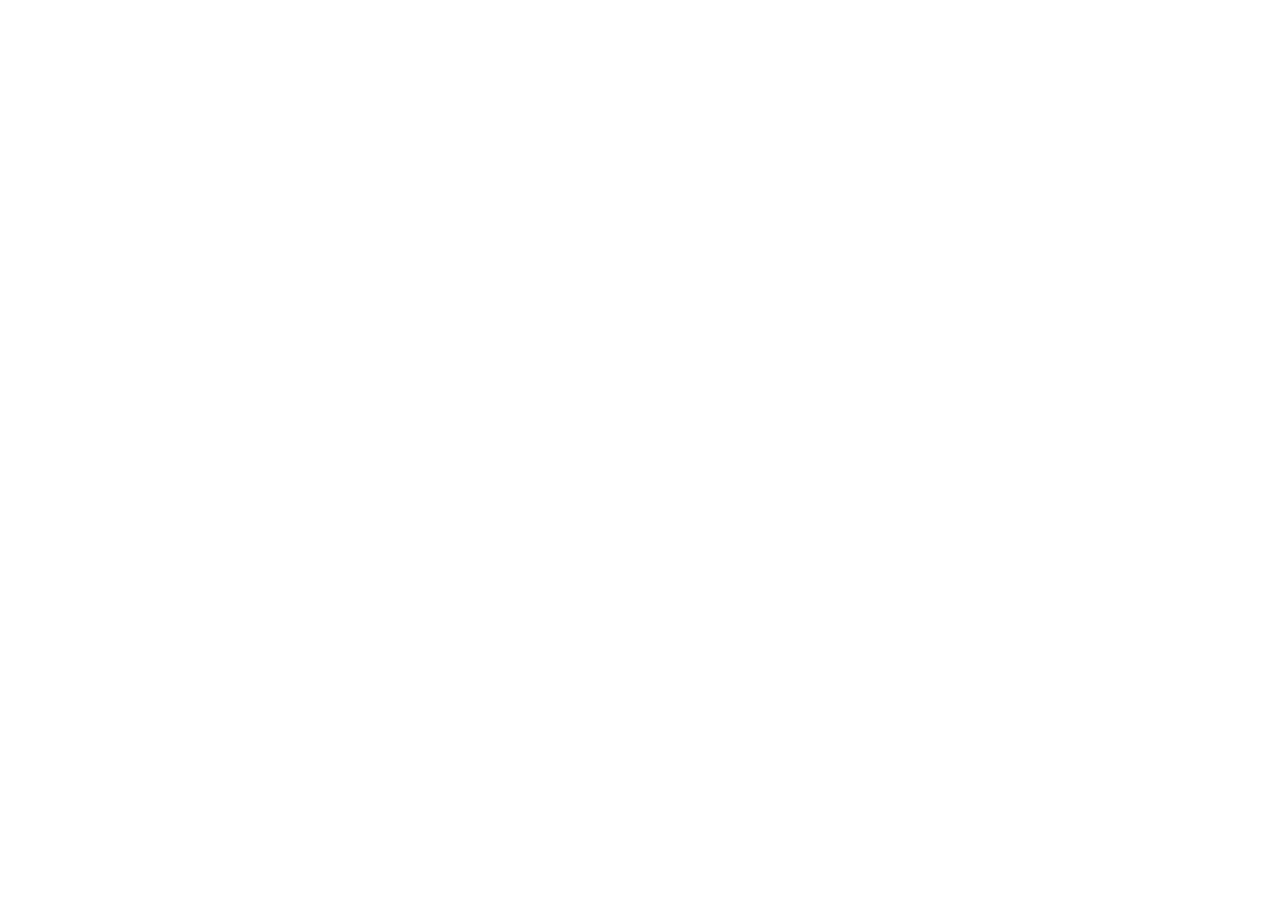
==== index.html @ 9cb5662c "init: create initial files; add folders" ====
<!DOCTYPE html>
<html lang="en">
<head>
    <meta charset="UTF-8">
    <meta name="viewport" content="width=device-width, initial-scale=1.0">
    <meta http-equiv="X-UA-Compatible" content="ie=edge">
    <link rel="stylesheet" href="https://cdnjs.cloudflare.com/ajax/libs/font-awesome/4.7.0/css/font-awesome.min.css">
    <link rel="stylesheet" href="./style.css">
    <title>Portfolio</title>
</head>
<body>
    <header class="heading">
        <div class="heading--owner"><img src="" alt=""></div>
        <div class="heading--details"><h1></h1></div>
        <div class="contacts">

        </div>
    </header>
    <main></main>
    <footer></footer>
</body>
</html>
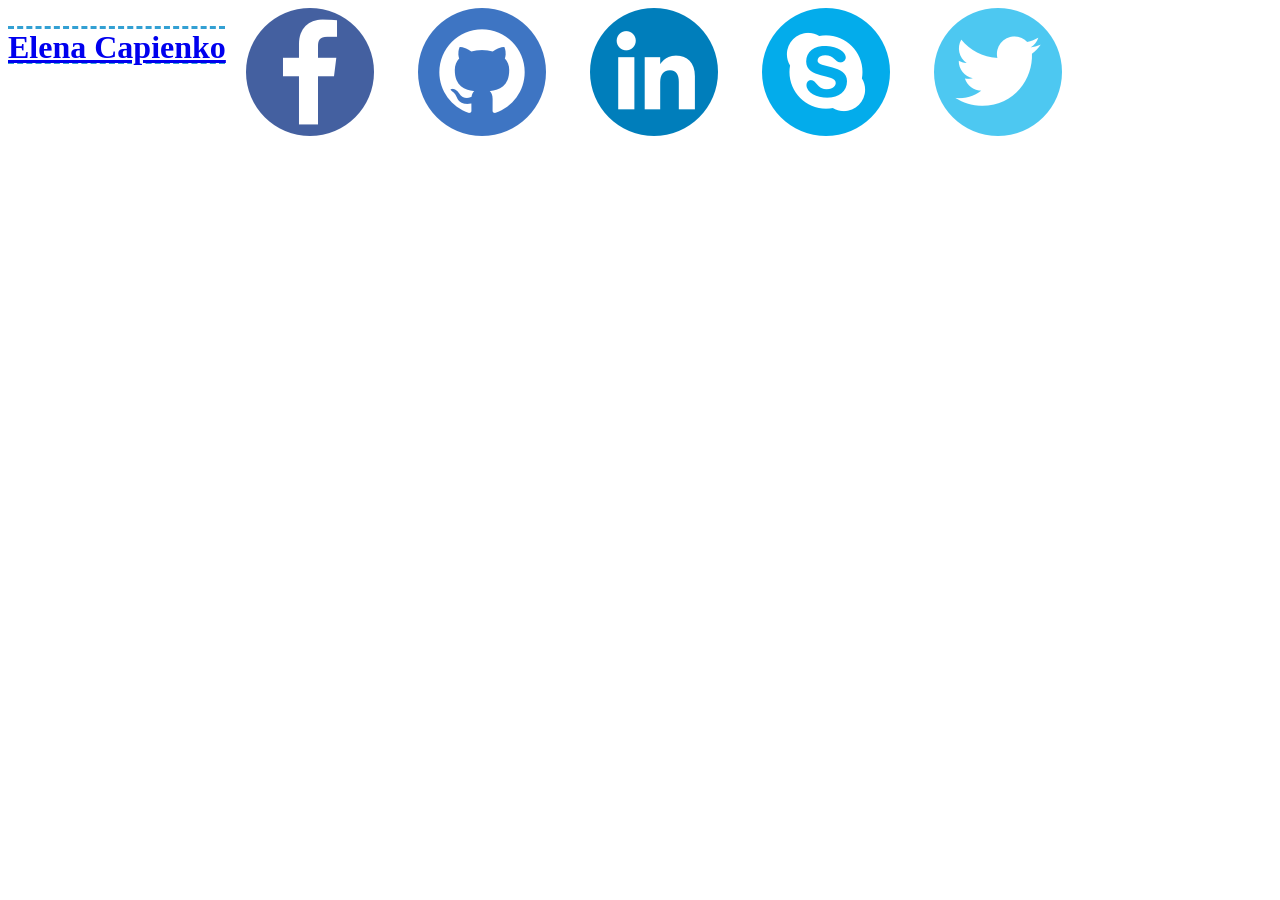
==== commit b40e379b: "feat: add icons; let structure begins" ====
--- a/index.html
+++ b/index.html
@@ -11,9 +11,13 @@
 <body>
     <header class="heading">
         <div class="heading--owner"><img src="" alt=""></div>
-        <div class="heading--details"><h1></h1></div>
-        <div class="contacts">
-
+        <div class="heading--details"><a href="#"><h1>Elena Capienko</h1></a></div>
+        <div class="heading--contacts">
+            <a href="https://www.facebook.com/alenkacosmic" class="heading--contacts--social"><img src="./assets/images/iconfinder_Facebook_4550856.png" alt="Facebook-Mark"></a>
+            <a href="https://github.com/Alenkacosmic" class="heading--contacts--social"><img src="./assets/images/iconfinder_GitHub_4555889.png" alt="GitHub-Mark"></a>
+            <a href="https://www.linkedin.com/in/elenacapienko/" class="heading--contacts--social"><img src="./assets/images/iconfinder_Linkedin_4550875.png" alt="LinkedIn-Mark"></a>
+            <a href="skype:elena.capienko?add" class="heading--contacts--social"><img src="./assets/images/iconfinder_Skype_4550871.png" alt="Skype-Mark"></a>
+            <a href="https://twitter.com/alenkacosmic" class="heading--contacts--social"><img src="./assets/images/iconfinder_Twitter_4555883.png" alt="Twitter-Mark"></a>
         </div>
     </header>
     <main></main>
--- a/style.css
+++ b/style.css
@@ -0,0 +1,25 @@
+.heading {
+  display: flex;
+  flex-wrap: wrap;
+}
+.heading--owner {
+  display: block;
+}
+.heading--details {
+  display: block;
+  text-decoration: dashed underline overline;
+  color: #33a0d3;
+}
+.heading--contacts--social {
+  padding: 20px;
+  font-size: 30px;
+  width: 30px;
+  text-align: center;
+  text-decoration: none;
+  border-radius: 50%;
+}
+.heading--contacts--social:hover {
+  opacity: 0.7;
+}
+
+/*# sourceMappingURL=style.css.map */
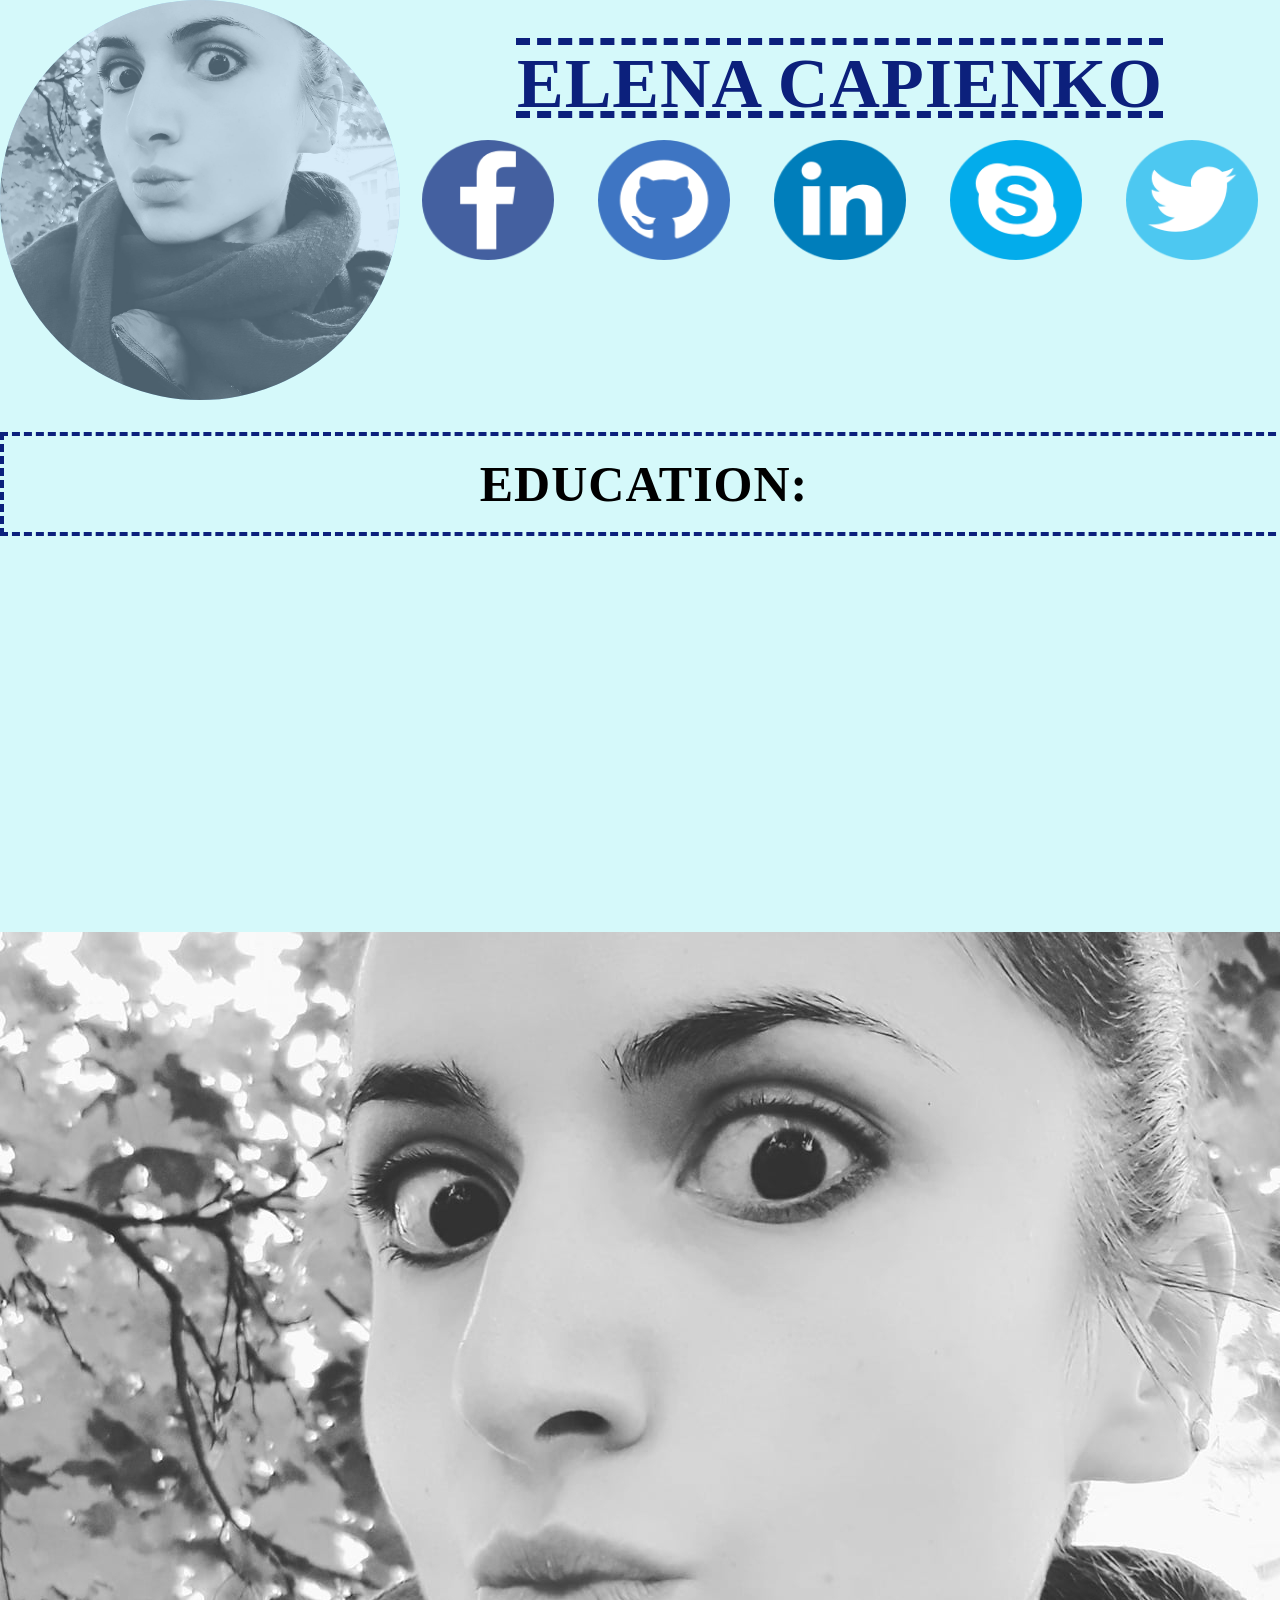
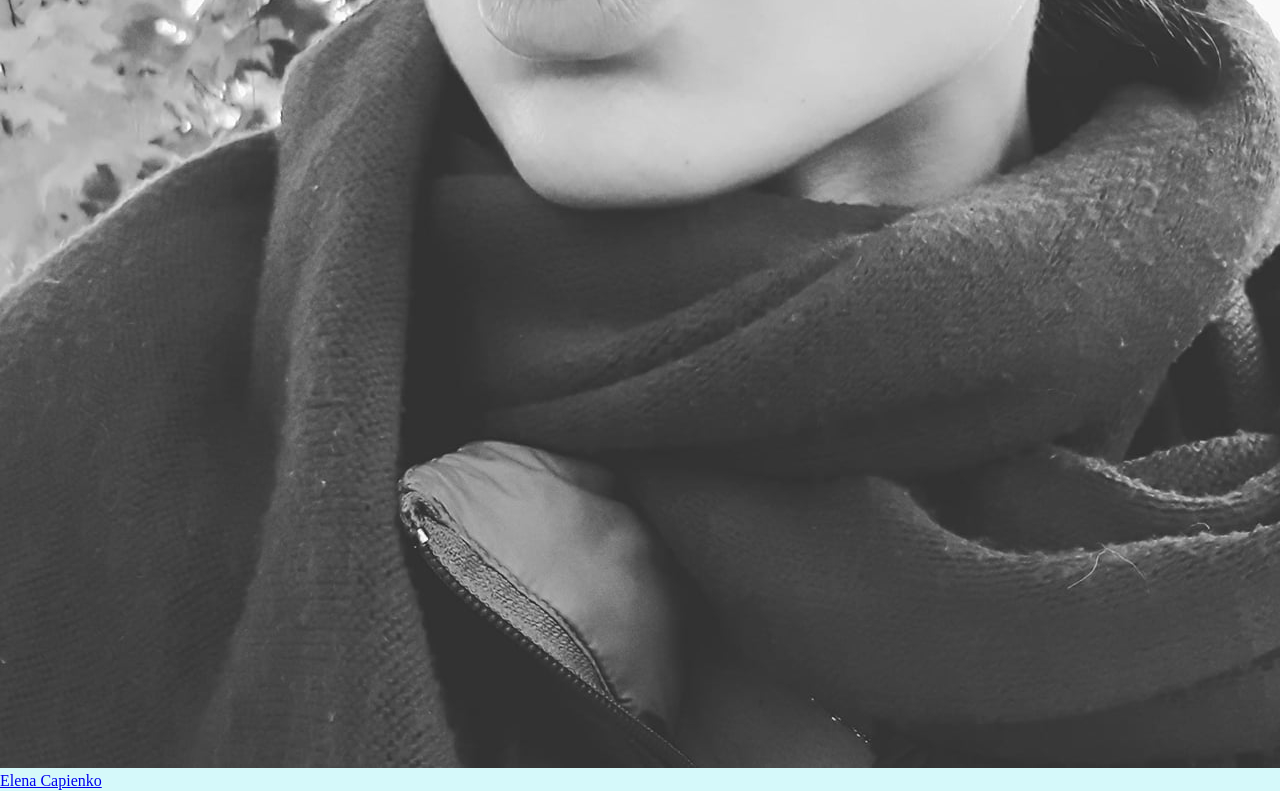
==== commit 8e2309ad: "feat: add education section; change colors; add some media" ====
--- a/index.html
+++ b/index.html
@@ -4,23 +4,80 @@
     <meta charset="UTF-8">
     <meta name="viewport" content="width=device-width, initial-scale=1.0">
     <meta http-equiv="X-UA-Compatible" content="ie=edge">
-    <link rel="stylesheet" href="https://cdnjs.cloudflare.com/ajax/libs/font-awesome/4.7.0/css/font-awesome.min.css">
+    <link rel="stylesheet" href="./assets/normalize.css"> 
     <link rel="stylesheet" href="./style.css">
     <title>Portfolio</title>
 </head>
-<body>
-    <header class="heading">
-        <div class="heading--owner"><img src="" alt=""></div>
-        <div class="heading--details"><a href="#"><h1>Elena Capienko</h1></a></div>
-        <div class="heading--contacts">
-            <a href="https://www.facebook.com/alenkacosmic" class="heading--contacts--social"><img src="./assets/images/iconfinder_Facebook_4550856.png" alt="Facebook-Mark"></a>
-            <a href="https://github.com/Alenkacosmic" class="heading--contacts--social"><img src="./assets/images/iconfinder_GitHub_4555889.png" alt="GitHub-Mark"></a>
-            <a href="https://www.linkedin.com/in/elenacapienko/" class="heading--contacts--social"><img src="./assets/images/iconfinder_Linkedin_4550875.png" alt="LinkedIn-Mark"></a>
-            <a href="skype:elena.capienko?add" class="heading--contacts--social"><img src="./assets/images/iconfinder_Skype_4550871.png" alt="Skype-Mark"></a>
-            <a href="https://twitter.com/alenkacosmic" class="heading--contacts--social"><img src="./assets/images/iconfinder_Twitter_4555883.png" alt="Twitter-Mark"></a>
+<body class="wrapper">
+    <header class="heading" id="begin">
+        <div class="heading--owner"><img class="heading--owner--face" src="./assets/images/owner.jpg" alt="owner-squirrel"></div>
+        <div class="heading--aside">
+        <div class="heading--aside--details"><h1>Elena Capienko</h1></div>
+            <div class="heading--aside--contacts">
+                <a href="https://www.facebook.com/alenkacosmic" class="heading--aside--contacts--social" target="_blank">
+                    <img class="heading--aside--contacts--social--desk" src="./assets/images/iconfinder_Facebook_4550856.png" alt="Facebook-Mark">
+                    <img class="heading--aside--contacts--social--mob" src="./assets/images/mobile_Facebook_4550856.png" alt="Facebook-Mark">
+                </a>
+                <a href="https://github.com/Alenkacosmic" class="heading--aside--contacts--social" target="_blank">
+                    <img class="heading--aside--contacts--social--desk" src="./assets/images/iconfinder_GitHub_4555889.png" alt="GitHub-Mark">
+                    <img class="heading--aside--contacts--social--mob" src="./assets/images/mobile_GitHub_4555889.png" alt="GitHub-Mark">
+                </a>
+                <a href="https://www.linkedin.com/in/elenacapienko/" class="heading--aside--contacts--social" target="_blank">
+                    <img class="heading--aside--contacts--social--desk" src="./assets/images/iconfinder_Linkedin_4550875.png" alt="LinkedIn-Mark">
+                    <img class="heading--aside--contacts--social--mob" src="./assets/images/mobile_Linkedin_4550875.png" alt="LinkedIn-Mark">
+                </a>
+                <a href="skype:elena.capienko?add" class="heading--aside--contacts--social" target="_blank">
+                    <img class="heading--aside--contacts--social--desk" src="./assets/images/iconfinder_Skype_4550871.png" alt="Skype-Mark">
+                    <img class="heading--aside--contacts--social--mob" src="./assets/images/mobile_Skype_4550871.png" alt="Skype-Mark">
+                </a>
+                <a href="https://twitter.com/alenkacosmic" class="heading--aside--contacts--social" target="_blank">
+                    <img class="heading--aside--contacts--social--desk" src="./assets/images/iconfinder_Twitter_4555883.png" alt="Twitter-Mark">
+                    <img class="heading--aside--contacts--social--mob" src="./assets/images/mobile_Twitter_4555883.png" alt="Twitter-Mark">
+                </a>
+            </div>
         </div>
     </header>
-    <main></main>
-    <footer></footer>
+    <main class="paradise">
+        <div class="paradise--student" id="student">
+            <div class="paradise--student--header" id="student--header">
+                <h3 class="h3">Education:</h3>
+                <i class="fas fa-sort-down paradise--student--header-img"  id="education--header-img"></i>
+            </div>
+            <div class="paradise--student--body" id="student--body">
+                <div class="paradise--student--list" id="student--list">
+                    <div class="paradise--student--info">
+                        <p class="paradise--student--place">Belarusian State University, Faculty of International Relations; Specialization: Customs Affairs</p>
+                        <p class="paradise--student--year"> 2005-2010</p>
+                    </div>
+                    <div class="paradise--student--info">
+                        <p class="paradise--student--place">Belarusian State University, Faculty of International Relations; Specialization: World Economy</p>
+                        <p class="paradise--student--year"> 2010-2011</p>
+                    </div>
+                    <div class="paradise--student--info">
+                        <p class="paradise--student--place">IT-Academy; Specialization: Business Analysis in IT</p>
+                        <p class="paradise--student--year">2018</p>
+                    </div>
+                    <div class="paradise--student--info">
+                        <p class="paradise--student--place">Codecademy</p>
+                        <p class="paradise--student--year">2019</p>
+                    </div>
+                    <div class="paradise--student--info">
+                        <p class="paradise--student--place">RSSchool</p>
+                        <p class="paradise--student--year">2019</p>
+                    </div>
+                </div>
+            </div>
+        </div>
+        <div class="paradise--learner">
+
+        </div>
+    </main>
+    <footer class="footing_questions">
+        <div class="footing_questions--check">
+            <img class="footing_questions--check--look" src="./assets/images/owner.jpg" alt="mini-owner">
+            <a class="footing_questions--check--out" href="#begin">Elena Capienko</a>
+        </div>
+    </footer>
+    <script src="./index.js"></script>
 </body>
 </html>
--- a/style.css
+++ b/style.css
@@ -1,25 +1,253 @@
+@keyframes slide {
+  0% {
+    transform: translateX(-100%);
+  }
+  100% {
+    transform: translateX(100%);
+  }
+}
+.wrapper {
+  display: block;
+  max-width: 1280px;
+  margin: 0 auto;
+  height: 100%;
+  justify-content: center;
+  background: #d5f9fa;
+  z-index: 0;
+}
+
+.wrapper:after {
+  content: "";
+  top: 0;
+  transform: translateX(100%);
+  width: 100%;
+  height: 100%;
+  position: absolute;
+  z-index: 1;
+  animation: slide 15s infinite;
+  background: -webkit-gradient(linear, left top, right top, color-stop(0%, rgba(255, 255, 255, 0)), color-stop(50%, rgba(255, 255, 255, 0.8)), color-stop(99%, rgba(128, 186, 232, 0)), color-stop(100%, rgba(125, 185, 232, 0)));
+  background: -ms-linear-gradient(left, rgba(255, 255, 255, 0) 0%, rgba(255, 255, 255, 0.8) 50%, rgba(128, 186, 232, 0) 99%, rgba(125, 185, 232, 0) 100%);
+}
+
 .heading {
   display: flex;
-  flex-wrap: wrap;
+  width: 100%;
+  height: 400px;
+}
+@media screen and (max-width: 1000px) {
+  .heading {
+    height: 300px;
+  }
+}
+@media screen and (max-width: 768px) {
+  .heading {
+    height: 150px;
+  }
 }
 .heading--owner {
   display: block;
-}
-.heading--details {
-  display: block;
+  position: relative;
+  width: 31.25%;
+  height: 100%;
+  overflow: hidden;
+  border-radius: 50%;
+  border-color: transparent;
+  background-color: #8bccf8;
+}
+.heading--owner--face {
+  position: relative;
+  height: 100%;
+  width: 100%;
+  opacity: 0.7;
+}
+@media screen and (max-width: 1000px) {
+  .heading--owner {
+    display: none;
+  }
+}
+.heading--aside {
+  display: block;
+  height: 100%;
+  width: 68.75%;
+}
+@media screen and (max-width: 1000px) {
+  .heading--aside {
+    width: 100%;
+  }
+}
+.heading--aside--details {
+  display: block;
+  width: 100%;
+  height: 140px;
+  margin: 0;
   text-decoration: dashed underline overline;
-  color: #33a0d3;
-}
-.heading--contacts--social {
-  padding: 20px;
-  font-size: 30px;
-  width: 30px;
-  text-align: center;
-  text-decoration: none;
-  border-radius: 50%;
-}
-.heading--contacts--social:hover {
+  color: #0c207c;
+  align-items: center;
+}
+@media screen and (max-width: 768px) {
+  .heading--aside--details {
+    height: 70px;
+  }
+}
+.heading--aside--details h1 {
+  font-size: 70px;
+  text-align: center;
+  margin: auto;
+  padding-top: 5%;
+  font-family: "open sans" sans-serif;
+  letter-spacing: 1px;
+  font-weight: bold;
+  text-transform: uppercase;
+}
+@media screen and (max-width: 768px) {
+  .heading--aside--details h1 {
+    font-size: 40px;
+  }
+}
+.heading--aside--contacts {
+  display: flex;
+  width: 100%;
+  height: 240px;
+  flex-wrap: nowrap;
+  justify-content: space-around;
+  align-items: center;
+}
+@media screen and (max-width: 1000px) {
+  .heading--aside--contacts {
+    height: 180px;
+  }
+}
+.heading--aside--contacts--social {
+  display: block;
+  width: 25%;
+  height: 100%;
+  padding: 0;
+}
+.heading--aside--contacts--social--desk {
+  display: block;
+  height: 50%;
+  width: 75%;
+  margin: auto;
+}
+@media screen and (max-width: 1000px) {
+  .heading--aside--contacts--social--desk {
+    height: 50%;
+    width: 50%;
+  }
+}
+@media screen and (max-width: 768px) {
+  .heading--aside--contacts--social--desk {
+    display: none;
+  }
+}
+.heading--aside--contacts--social--mob {
+  display: none;
+}
+@media screen and (max-width: 768px) {
+  .heading--aside--contacts--social--mob {
+    display: block;
+  }
+}
+.heading--aside--contacts a:hover {
   opacity: 0.7;
 }
 
+.paradise {
+  display: block;
+  width: 100%;
+  height: 500px;
+}
+.paradise--student {
+  display: block;
+  line-height: 2rem;
+}
+.paradise--student--header {
+  display: flex;
+  flex-direction: row;
+  justify-content: center;
+  align-items: center;
+  width: 100%;
+  margin: 2.5% 0 0;
+  padding: 2.5% 0;
+  font-size: 2rem;
+  border: dashed 4px #0c207c;
+  color: black;
+}
+.paradise--student--header h3 {
+  font-size: 50px;
+  text-align: center;
+  margin: auto;
+  letter-spacing: 1px;
+  font-weight: bold;
+  text-transform: uppercase;
+}
+.paradise--student--header:hover {
+  color: #0c207c;
+}
+.paradise--student--header-img {
+  position: relative;
+  top: -5px;
+}
+.paradise--student--body {
+  display: none;
+}
+.paradise--student--info {
+  display: block;
+  background-color: transparent;
+  height: 75px;
+}
+.paradise--student--info:hover {
+  background-color: rgba(17, 26, 153, 0.2);
+}
+.paradise--student--place {
+  display: block;
+  width: 100%;
+  height: 50%;
+  text-align: center;
+  padding-top: 0;
+  margin: 0;
+  font-size: 20px;
+  line-height: normal;
+  letter-spacing: 1px;
+  font-weight: bold;
+  text-transform: uppercase;
+  color: #1c55a0;
+}
+@media screen and (max-width: 1000px) {
+  .paradise--student--place {
+    font-size: 15px;
+    letter-spacing: 1px;
+    font-weight: bold;
+  }
+}
+.paradise--student--year {
+  display: block;
+  width: 100%;
+  text-align: center;
+  height: 50%;
+  line-height: normal;
+  padding: 0;
+  margin: 0;
+  font-size: 20px;
+  letter-spacing: 1px;
+  font-weight: bold;
+  text-transform: uppercase;
+  color: #79a9e9;
+}
+@media screen and (max-width: 1000px) {
+  .paradise--student--year {
+    font-size: 15px;
+    letter-spacing: 1px;
+    font-weight: bold;
+  }
+}
+.body--active {
+  display: block;
+}
+
+.header--active {
+  color: #0c207c;
+  background-color: rgba(0, 14, 204, 0.2);
+}
+
 /*# sourceMappingURL=style.css.map */
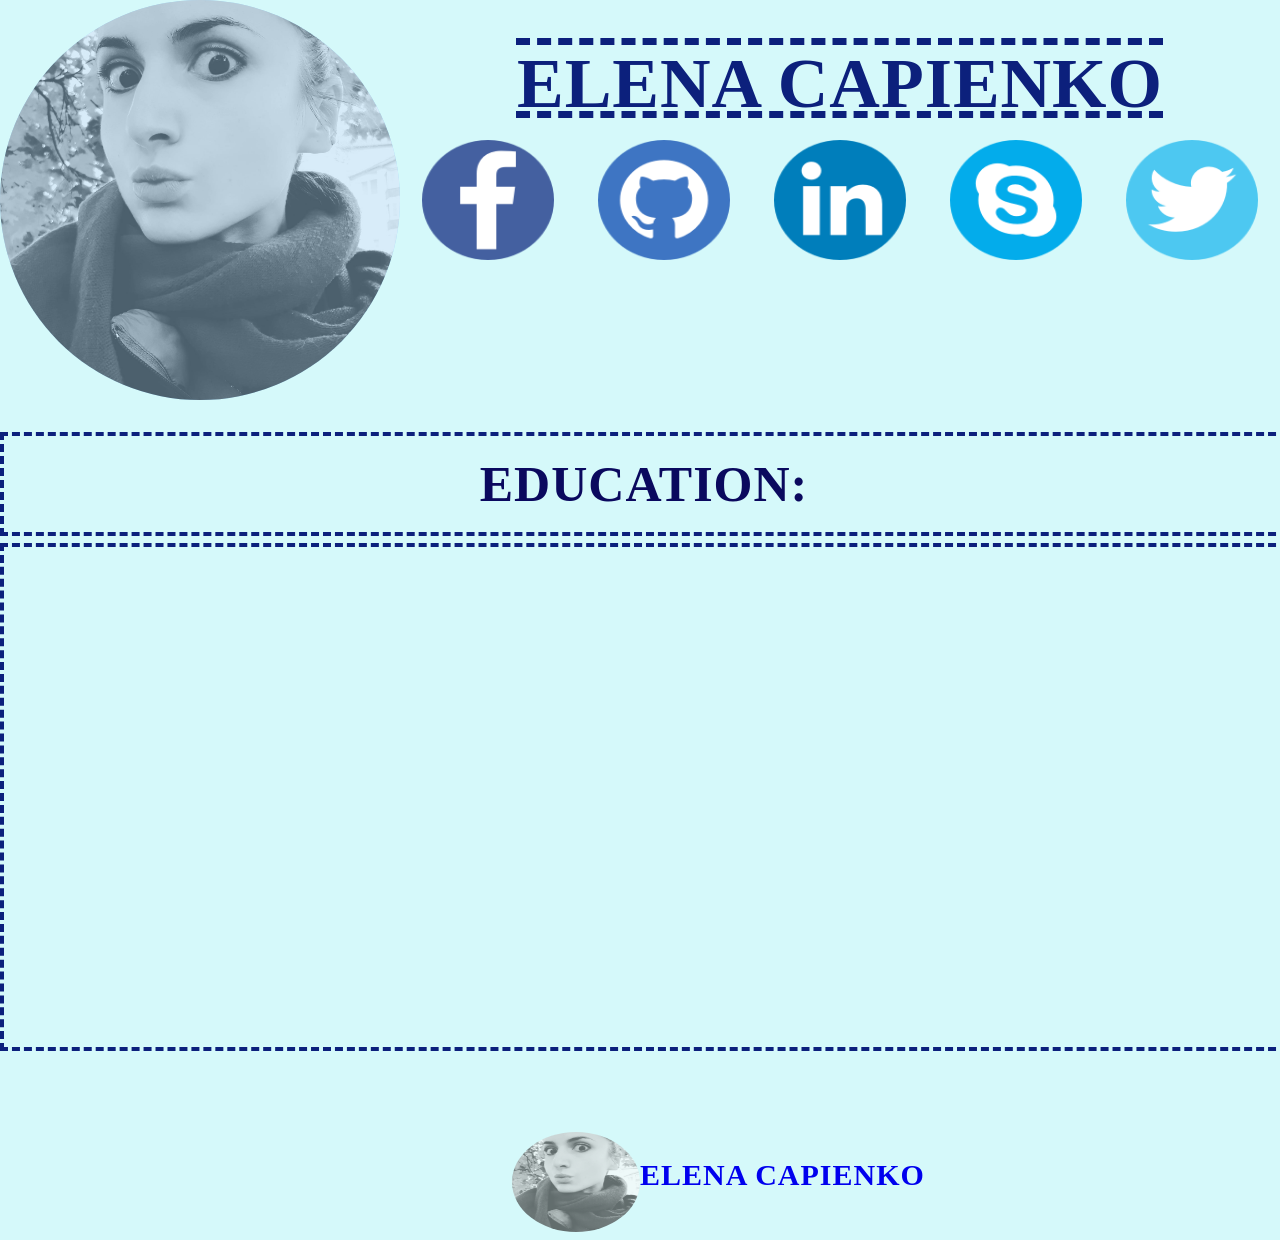
==== commit c521c63c: "feat: add docs in folders; add some styles" ====
--- a/index.html
+++ b/index.html
@@ -69,6 +69,7 @@
             </div>
         </div>
         <div class="paradise--learner">
+            
 
         </div>
     </main>
--- a/style.css
+++ b/style.css
@@ -10,7 +10,7 @@
   display: block;
   max-width: 1280px;
   margin: 0 auto;
-  height: 100%;
+  height: 1240px;
   justify-content: center;
   background: #d5f9fa;
   z-index: 0;
@@ -21,7 +21,7 @@
   top: 0;
   transform: translateX(100%);
   width: 100%;
-  height: 100%;
+  height: 1238px;
   position: absolute;
   z-index: 1;
   animation: slide 15s infinite;
@@ -41,7 +41,12 @@
 }
 @media screen and (max-width: 768px) {
   .heading {
-    height: 150px;
+    height: 170px;
+  }
+}
+@media screen and (max-width: 375px) {
+  .heading {
+    height: 120px;
   }
 }
 .heading--owner {
@@ -87,6 +92,11 @@
 @media screen and (max-width: 768px) {
   .heading--aside--details {
     height: 70px;
+  }
+}
+@media screen and (max-width: 375px) {
+  .heading--aside--details {
+    height: 60px;
   }
 }
 .heading--aside--details h1 {
@@ -104,6 +114,11 @@
     font-size: 40px;
   }
 }
+@media screen and (max-width: 375px) {
+  .heading--aside--details h1 {
+    font-size: 30px;
+  }
+}
 .heading--aside--contacts {
   display: flex;
   width: 100%;
@@ -117,11 +132,28 @@
     height: 180px;
   }
 }
+@media screen and (max-width: 768px) {
+  .heading--aside--contacts {
+    height: 100px;
+  }
+}
+@media screen and (max-width: 375px) {
+  .heading--aside--contacts {
+    height: 60px;
+    width: 90%;
+    margin-left: 9%;
+  }
+}
 .heading--aside--contacts--social {
   display: block;
   width: 25%;
   height: 100%;
   padding: 0;
+}
+@media screen and (max-width: 375px) {
+  .heading--aside--contacts--social {
+    height: 50%;
+  }
 }
 .heading--aside--contacts--social--desk {
   display: block;
@@ -155,11 +187,12 @@
 .paradise {
   display: block;
   width: 100%;
-  height: 500px;
+  height: 700px;
 }
 .paradise--student {
   display: block;
   line-height: 2rem;
+  margin-bottom: 7px;
 }
 .paradise--student--header {
   display: flex;
@@ -171,7 +204,7 @@
   padding: 2.5% 0;
   font-size: 2rem;
   border: dashed 4px #0c207c;
-  color: black;
+  color: #0a095e;
 }
 .paradise--student--header h3 {
   font-size: 50px;
@@ -241,6 +274,12 @@
     font-weight: bold;
   }
 }
+.paradise--learner {
+  width: 100%;
+  height: 500px;
+  border: dashed 4px #0c207c;
+}
+
 .body--active {
   display: block;
 }
@@ -250,4 +289,40 @@
   background-color: rgba(0, 14, 204, 0.2);
 }
 
+.footing_questions--check {
+  display: flex;
+  height: 100px;
+  width: 100%;
+  justify-content: flex-end;
+}
+@media screen and (max-width: 768px) {
+  .footing_questions--check {
+    display: none;
+  }
+}
+.footing_questions--check--look {
+  display: block;
+  position: relative;
+  width: 10%;
+  height: 100%;
+  overflow: hidden;
+  border-radius: 50%;
+  border-color: transparent;
+  background-color: #8bccf8;
+  opacity: 0.7;
+}
+.footing_questions--check--out {
+  display: block;
+  width: 50%;
+  height: 72%;
+  font-size: 30px;
+  text-align: left;
+  padding-top: 2%;
+  margin: 0;
+  letter-spacing: 1px;
+  font-weight: bold;
+  text-transform: uppercase;
+  text-decoration: none;
+}
+
 /*# sourceMappingURL=style.css.map */
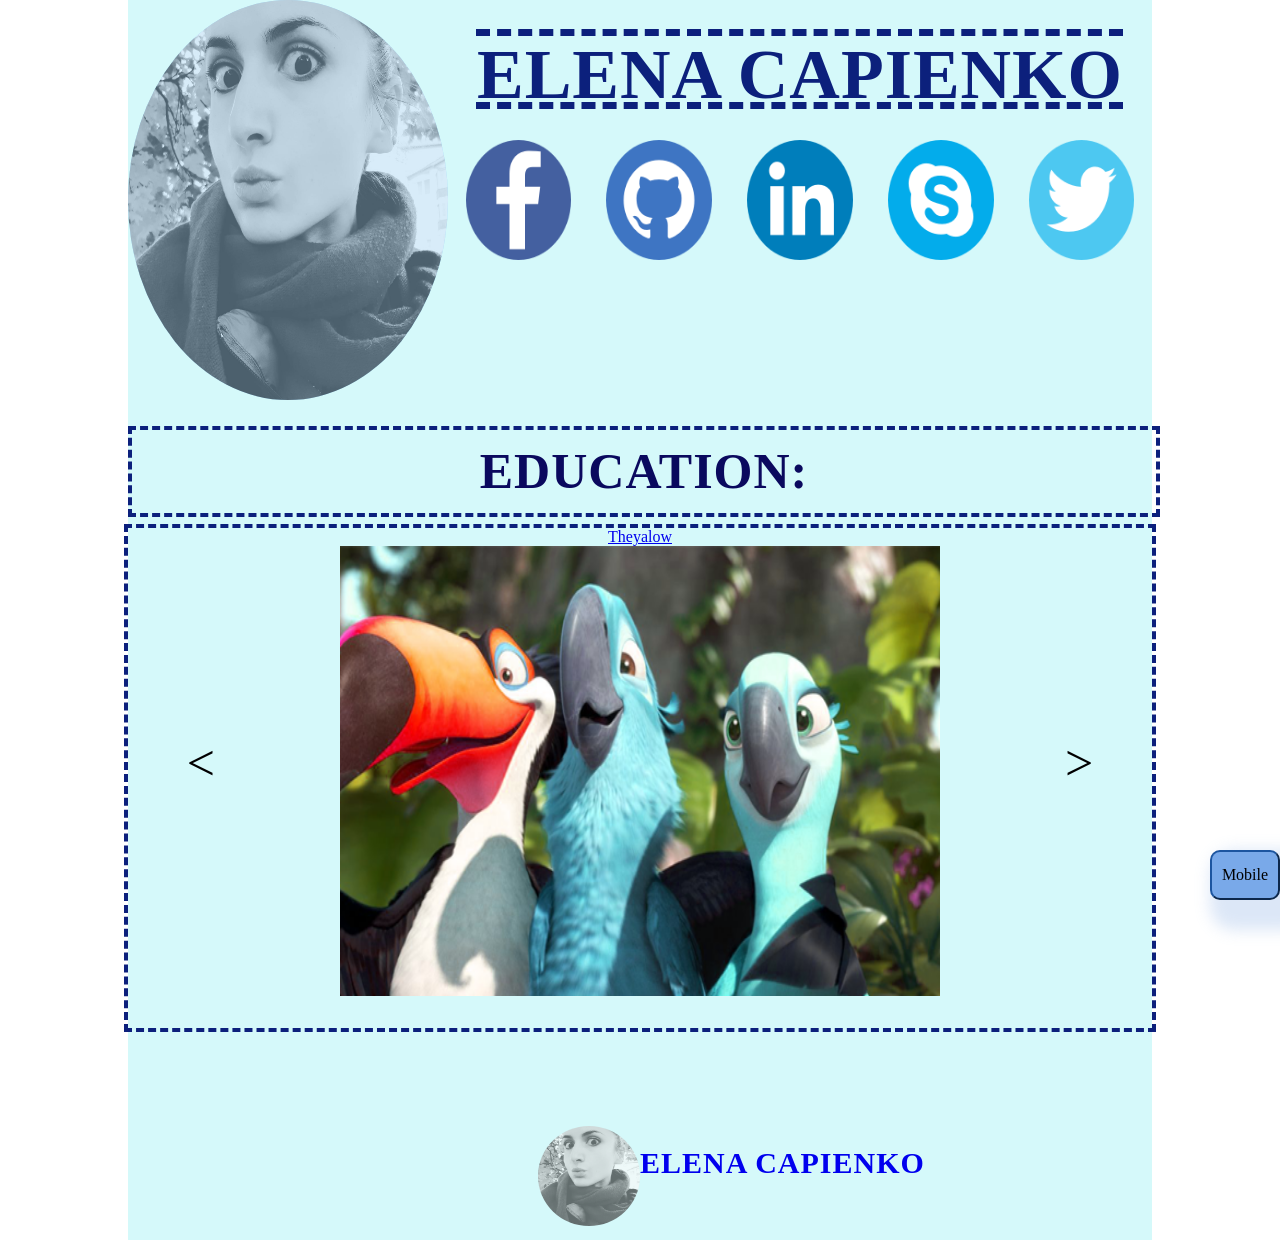
==== commit a25d37c0: "fead: add slider sample" ====
--- a/index.html
+++ b/index.html
@@ -8,77 +8,100 @@
     <link rel="stylesheet" href="./style.css">
     <title>Portfolio</title>
 </head>
-<body class="wrapper">
-    <header class="heading" id="begin">
-        <div class="heading--owner"><img class="heading--owner--face" src="./assets/images/owner.jpg" alt="owner-squirrel"></div>
-        <div class="heading--aside">
-        <div class="heading--aside--details"><h1>Elena Capienko</h1></div>
-            <div class="heading--aside--contacts">
-                <a href="https://www.facebook.com/alenkacosmic" class="heading--aside--contacts--social" target="_blank">
-                    <img class="heading--aside--contacts--social--desk" src="./assets/images/iconfinder_Facebook_4550856.png" alt="Facebook-Mark">
-                    <img class="heading--aside--contacts--social--mob" src="./assets/images/mobile_Facebook_4550856.png" alt="Facebook-Mark">
-                </a>
-                <a href="https://github.com/Alenkacosmic" class="heading--aside--contacts--social" target="_blank">
-                    <img class="heading--aside--contacts--social--desk" src="./assets/images/iconfinder_GitHub_4555889.png" alt="GitHub-Mark">
-                    <img class="heading--aside--contacts--social--mob" src="./assets/images/mobile_GitHub_4555889.png" alt="GitHub-Mark">
-                </a>
-                <a href="https://www.linkedin.com/in/elenacapienko/" class="heading--aside--contacts--social" target="_blank">
-                    <img class="heading--aside--contacts--social--desk" src="./assets/images/iconfinder_Linkedin_4550875.png" alt="LinkedIn-Mark">
-                    <img class="heading--aside--contacts--social--mob" src="./assets/images/mobile_Linkedin_4550875.png" alt="LinkedIn-Mark">
-                </a>
-                <a href="skype:elena.capienko?add" class="heading--aside--contacts--social" target="_blank">
-                    <img class="heading--aside--contacts--social--desk" src="./assets/images/iconfinder_Skype_4550871.png" alt="Skype-Mark">
-                    <img class="heading--aside--contacts--social--mob" src="./assets/images/mobile_Skype_4550871.png" alt="Skype-Mark">
-                </a>
-                <a href="https://twitter.com/alenkacosmic" class="heading--aside--contacts--social" target="_blank">
-                    <img class="heading--aside--contacts--social--desk" src="./assets/images/iconfinder_Twitter_4555883.png" alt="Twitter-Mark">
-                    <img class="heading--aside--contacts--social--mob" src="./assets/images/mobile_Twitter_4555883.png" alt="Twitter-Mark">
-                </a>
-            </div>
-        </div>
-    </header>
-    <main class="paradise">
-        <div class="paradise--student" id="student">
-            <div class="paradise--student--header" id="student--header">
-                <h3 class="h3">Education:</h3>
-                <i class="fas fa-sort-down paradise--student--header-img"  id="education--header-img"></i>
-            </div>
-            <div class="paradise--student--body" id="student--body">
-                <div class="paradise--student--list" id="student--list">
-                    <div class="paradise--student--info">
-                        <p class="paradise--student--place">Belarusian State University, Faculty of International Relations; Specialization: Customs Affairs</p>
-                        <p class="paradise--student--year"> 2005-2010</p>
+<body>
+    <button id="reflexing">Mobile</button>
+    <div class="wrapper">
+        <header class="heading" id="begin">
+            <div class="heading--owner"><img class="heading--owner--face" src="./assets/images/owner.jpg" alt="owner-squirrel"></div>
+                <div class="heading--aside">
+                <div class="heading--aside--details"><h1>Elena Capienko</h1></div>
+                        <div class="heading--aside--contacts">
+                            <a href="https://www.facebook.com/alenkacosmic" class="heading--aside--contacts--social" target="_blank">
+                                <img class="heading--aside--contacts--social--desk" src="./assets/images/iconfinder_Facebook_4550856.png" alt="Facebook-Mark">
+                                <img class="heading--aside--contacts--social--mob" src="./assets/images/mobile_Facebook_4550856.png" alt="Facebook-Mark">
+                            </a>
+                            <a href="https://github.com/Alenkacosmic" class="heading--aside--contacts--social" target="_blank">
+                                <img class="heading--aside--contacts--social--desk" src="./assets/images/iconfinder_GitHub_4555889.png" alt="GitHub-Mark">
+                                <img class="heading--aside--contacts--social--mob" src="./assets/images/mobile_GitHub_4555889.png" alt="GitHub-Mark">
+                            </a>
+                            <a href="https://www.linkedin.com/in/elenacapienko/" class="heading--aside--contacts--social" target="_blank">
+                                <img class="heading--aside--contacts--social--desk" src="./assets/images/iconfinder_Linkedin_4550875.png" alt="LinkedIn-Mark">
+                                <img class="heading--aside--contacts--social--mob" src="./assets/images/mobile_Linkedin_4550875.png" alt="LinkedIn-Mark">
+                            </a>
+                            <a href="skype:elena.capienko?add" class="heading--aside--contacts--social" target="_blank">
+                                <img class="heading--aside--contacts--social--desk" src="./assets/images/iconfinder_Skype_4550871.png" alt="Skype-Mark">
+                                <img class="heading--aside--contacts--social--mob" src="./assets/images/mobile_Skype_4550871.png" alt="Skype-Mark">
+                            </a>
+                            <a href="https://twitter.com/alenkacosmic" class="heading--aside--contacts--social" target="_blank">
+                                <img class="heading--aside--contacts--social--desk" src="./assets/images/iconfinder_Twitter_4555883.png" alt="Twitter-Mark">
+                                <img class="heading--aside--contacts--social--mob" src="./assets/images/mobile_Twitter_4555883.png" alt="Twitter-Mark">
+                            </a>
+                        </div>
                     </div>
-                    <div class="paradise--student--info">
-                        <p class="paradise--student--place">Belarusian State University, Faculty of International Relations; Specialization: World Economy</p>
-                        <p class="paradise--student--year"> 2010-2011</p>
+        </header>
+                <main class="paradise">
+                    <div class="paradise--student" id="student">
+                        <div class="paradise--student--header" id="student--header">
+                            <h3 class="h3">Education:</h3>
+                            <i class="fas fa-sort-down paradise--student--header-img"  id="education--header-img"></i>
+                        </div>
+                        <div class="paradise--student--body" id="student--body">
+                            <div class="paradise--student--list" id="student--list">
+                                <div class="paradise--student--info">
+                                    <p class="paradise--student--place">Belarusian State University, Faculty of International Relations; Specialization: Customs Affairs</p>
+                                    <p class="paradise--student--year"> 2005-2010</p>
+                                </div>
+                                <div class="paradise--student--info">
+                                    <p class="paradise--student--place">Belarusian State University, Faculty of International Relations; Specialization: World Economy</p>
+                                    <p class="paradise--student--year"> 2010-2011</p>
+                                </div>
+                                <div class="paradise--student--info">
+                                    <p class="paradise--student--place">IT-Academy; Specialization: Business Analysis in IT</p>
+                                    <p class="paradise--student--year">2018</p>
+                                </div>
+                                <div class="paradise--student--info">
+                                    <p class="paradise--student--place">Codecademy</p>
+                                    <p class="paradise--student--year">2019</p>
+                                </div>
+                                <div class="paradise--student--info">
+                                    <p class="paradise--student--place">RSSchool</p>
+                                    <p class="paradise--student--year">2019</p>
+                                </div>
+                            </div>
+                        </div>
                     </div>
-                    <div class="paradise--student--info">
-                        <p class="paradise--student--place">IT-Academy; Specialization: Business Analysis in IT</p>
-                        <p class="paradise--student--year">2018</p>
+                    <div class="paradise--projects">
+                        <div class="projects_container">
+                            <div class="project active">
+                                <div class="description">
+                                    <div class="project-name"><a href="./projects/theyalow/index.html">Theyalow</a></div>
+                                    <img src="./assets/images/Layer_17.png" alt="theyalow">
+                                </div>
+                            </div>
+                            <div class="project">
+                                <div class="description">
+                                    <div class="project-name"><a href="./projects/repair-design-project/index.html">Repair-design-project</a></div>
+                                    <img src="./assets/images/fantasies-back.png" alt="repair-design-project">
+                                </div>
+                            </div>  
+
+                            <div class="control left">
+                                <div class="arrow left">&lt;</div>
+                            </div>
+                
+                            <div class="control right">
+                                <div class="arrow right">&gt;</div>
+                            </div>
+                        </div>
                     </div>
-                    <div class="paradise--student--info">
-                        <p class="paradise--student--place">Codecademy</p>
-                        <p class="paradise--student--year">2019</p>
+                </main>
+                <footer class="footing_questions">
+                    <div class="footing_questions--check">
+                        <img class="footing_questions--check--look" src="./assets/images/owner.jpg" alt="mini-owner">
+                        <a class="footing_questions--check--out" href="#begin">Elena Capienko</a>
                     </div>
-                    <div class="paradise--student--info">
-                        <p class="paradise--student--place">RSSchool</p>
-                        <p class="paradise--student--year">2019</p>
-                    </div>
-                </div>
-            </div>
-        </div>
-        <div class="paradise--learner">
-            
-
-        </div>
-    </main>
-    <footer class="footing_questions">
-        <div class="footing_questions--check">
-            <img class="footing_questions--check--look" src="./assets/images/owner.jpg" alt="mini-owner">
-            <a class="footing_questions--check--out" href="#begin">Elena Capienko</a>
-        </div>
-    </footer>
-    <script src="./index.js"></script>
+                </footer>
+    </div>
+    <script src="index.js"></script>
 </body>
 </html>
--- a/style.css
+++ b/style.css
@@ -1,14 +1,19 @@
-@keyframes slide {
-  0% {
-    transform: translateX(-100%);
-  }
-  100% {
-    transform: translateX(100%);
-  }
-}
+#reflexing {
+  position: fixed;
+  display: block;
+  right: 0;
+  bottom: 0;
+  width: 70px;
+  height: 50px;
+  box-shadow: 15px 15px 15px 15px rgba(138, 174, 228, 0.3);
+  border-radius: 10px;
+  border-color: #1c55a0;
+  background: #79a9e9;
+}
+
 .wrapper {
   display: block;
-  max-width: 1280px;
+  max-width: 1024px;
   margin: 0 auto;
   height: 1240px;
   justify-content: center;
@@ -195,6 +200,7 @@
   margin-bottom: 7px;
 }
 .paradise--student--header {
+  cursor: pointer;
   display: flex;
   flex-direction: row;
   justify-content: center;
@@ -274,10 +280,44 @@
     font-weight: bold;
   }
 }
-.paradise--learner {
+.paradise--projects {
+  position: relative;
+  left: 50%;
+  width: 90%;
+  text-align: center;
+  transform: translateX(-50%);
   width: 100%;
   height: 500px;
   border: dashed 4px #0c207c;
+}
+
+img {
+  width: 600px;
+  height: 450px;
+}
+
+.projects_container {
+  position: relative;
+  width: 90%;
+  overflow: hidden;
+  margin: 0 auto;
+}
+
+.project {
+  display: none;
+  position: relative;
+  margin: 0 auto;
+}
+
+.active,
+.next {
+  display: block;
+}
+
+.next {
+  position: absolute;
+  top: 0;
+  width: 100%;
 }
 
 .body--active {
@@ -325,4 +365,66 @@
   text-decoration: none;
 }
 
+.control {
+  position: absolute;
+  top: 50%;
+  width: 15px;
+  cursor: pointer;
+}
+
+.control.left {
+  left: 0;
+}
+
+.control.right {
+  right: 0;
+}
+
+.arrow {
+  display: inline-block;
+  position: absolute;
+  top: 50%;
+  transform: translateY(-50%);
+  font-size: 50px;
+}
+
+.arrow.right {
+  right: 50%;
+}
+
+.to-left {
+  animation-name: left;
+}
+
+.to-right {
+  animation-name: right;
+  animation-direction: reverse;
+}
+
+.from-left {
+  animation-name: left;
+  animation-direction: reverse;
+}
+
+.from-right {
+  animation-name: right;
+}
+
+@keyframes left {
+  from {
+    left: 0;
+  }
+  to {
+    left: -100%;
+  }
+}
+@keyframes right {
+  from {
+    left: 100%;
+  }
+  to {
+    left: 0;
+  }
+}
+
 /*# sourceMappingURL=style.css.map */
